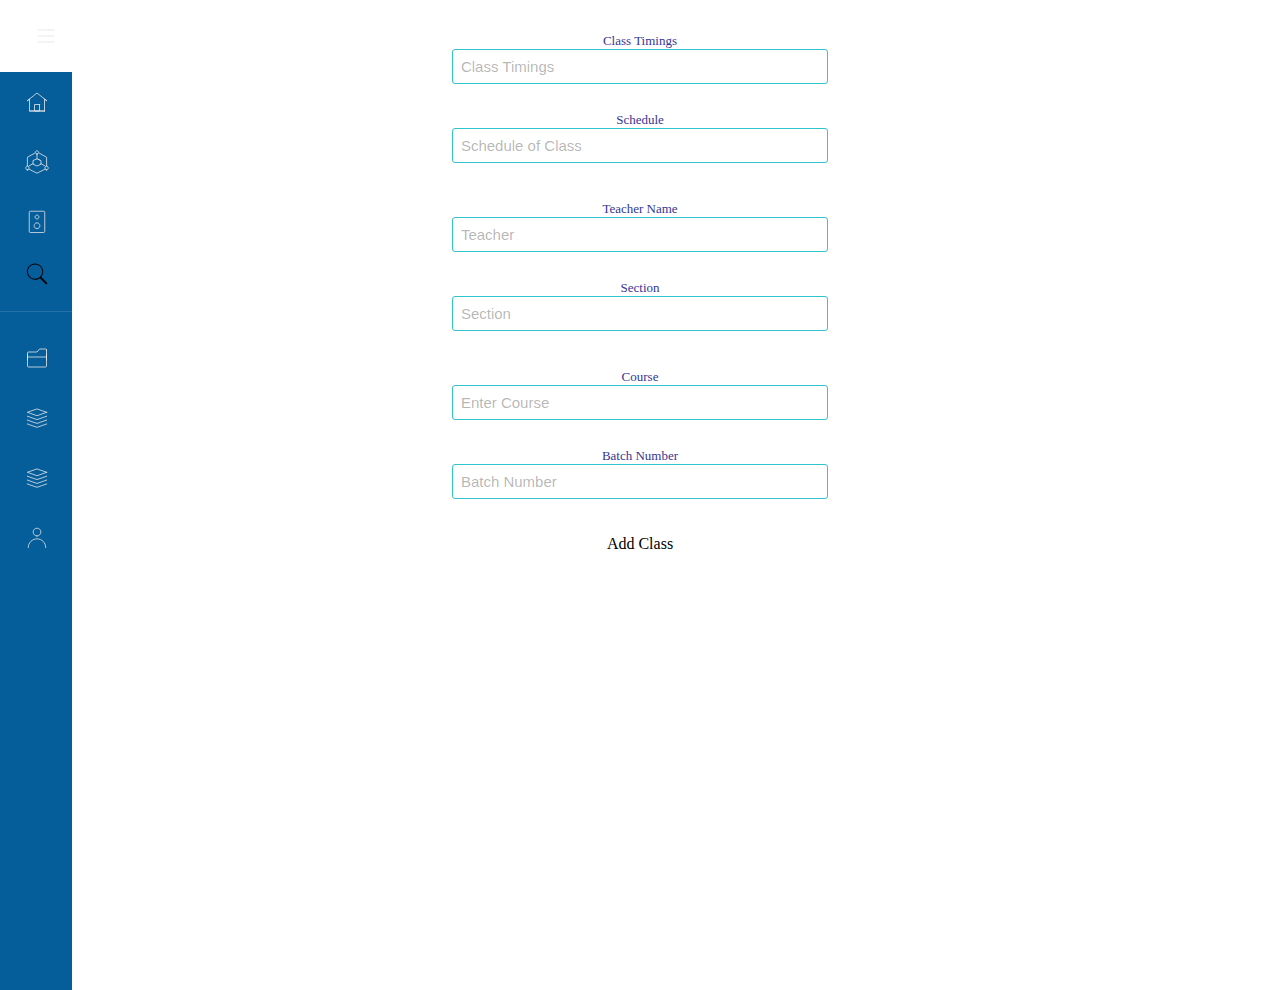
==== Pages/addclass.html @ c67c1d40 "Commit" ====
<!DOCTYPE html>
<html lang="en">

<head>
    <meta charset="UTF-8">
    <meta http-equiv="X-UA-Compatible" content="IE=edge">
    <meta name="viewport" content="width=device-width, initial-scale=1.0">
    <link href="https://cdn.jsdelivr.net/npm/bootstrap@5.2.0/dist/css/bootstrap.min.css" rel="stylesheet"
        integrity="sha384-gH2yIJqKdNHPEq0n4Mqa/HGKIhSkIHeL5AyhkYV8i59U5AR6csBvApHHNl/vI1Bx" crossorigin="anonymous">
    <link rel="stylesheet" href="https://cdnjs.cloudflare.com/ajax/libs/font-awesome/4.7.0/css/font-awesome.min.css">
    <script src='https://kit.fontawesome.com/a076d05399.js' crossorigin='anonymous'></script>
    <link rel="stylesheet" href="/Styles/admin.css">
    <script src="https://kit.fontawesome.com/yourcode.js" crossorigin="anonymous"></script>
    <link rel="stylesheet" href="https://cdnjs.cloudflare.com/ajax/libs/font-awesome/4.7.0/css/font-awesome.min.css">
    <link rel="stylesheet" href="https://cdn.statically.io/gh/sualeh-farooq/Components-Styles/main/Nav-bar/style.css">
    <link rel="stylesheet" href="https://cdnjs.cloudflare.com/ajax/libs/font-awesome/4.7.0/css/font-awesome.min.css">
</head>
<body>

    <nav class="sidebar">
        <div class="sidebar-inner">
          <header class="sidebar-header">
            <button
              type="button"
              class="sidebar-burger"
              onclick="toggleSidebar()"
            ></button>
            <img src="/assets/smit.png" class="sidebar-logo" />
          </header>
          <nav class="sidebar-menu">
            <button type="button" id ="gotoHome">
              <img  class="fa fa-home" src="/assets/icon-home.svg" />
              <span >Home</span>
            </button>
            <button type="button">
              <img class=" fa fa-graduation-cap" src="/assets/icon-blockchain.svg" />
              <span>Add Class</span>
            </button>
            <button type="button">
              <img class="fa fa-user" src="/assets/icon-speaker.svg" />
              <span>Add Student</span>
            </button>
            <button type="button" class="has-border ">
              <img class="fa fa-search" src="/assets/search.svg" />
              <span>Search</span>
            </button>
            <button type="button">
              <img src="/assets/icon-folders.svg" />
              <span>Classes</span>
            </button>
            <button type="button">
              <img src="/assets/icon-levels.svg" />
              <span>Students</span>
            </button>
            <button type="button">
                <img class="far fa-id-card" src="/assets/icon-levels.svg" />
                <span>Attendance</span>
              </button>
            <button type="button">
              <img class="fa fa-arrow-right" src="/assets/icon-accounts.svg" />
              <span>Logout</span>
            </button>
          </nav>
        </div>
      </nav>

    <!-- Class Register-->
    <div class="container " id="head">
      <br>
    
      <!-- <hr> -->
      <form id="form">
          <div class="row-check">
              <div class="col">
                  <label>Class Timings</label>
                  <br>
                  <input class="input" id="name" placeholder="Class Timings" type="text">
              </div>
              <div class="col">
                  <label>Schedule</label>
                  <br>
                  <input class="input" id="father" placeholder="Schedule of Class" type="text">
              </div>
          </div>
          <div class="row-check">
              <div class="col">
                  <label>Teacher Name</label>
                  <br>
                  <input placeholder="Teacher" id="email" class="input" type="text">
              </div>
              <div class="col">
                  <label>Section </label>
                  <br>
                  <input placeholder="Section" id="number" class="input" type="text">
              </div>
          </div>
          <div class="row-check">
              
              <div class="col">
                  <label>Course</label>
                  <br>
               <input type="text" class="input" placeholder="Enter Course">
          </div>
        
          
          
          <div class="row-check">
              <div class="col">
                  <label>Batch Number</label>
                  <br>
                  <input class="input file" name="path" id="picture" type="text" placeholder="Batch Number" >

              </div>
          </div>
          <div class="row-check">
            <div class="col">
          <submit onclick="getData()" type="submit" id="submitClass" class="btn btn-primary">Add Class</submit>
            </div></div>
      </form>
   
          
      <script type="text/javascript">
        const toggleSidebar = () => document.body.classList.toggle("open");
      </script>
  
  
  
  <!-- <script src="addClass.js" type="module"></script>
  a -->
  <script src="/JS/addClass.js" type="module"></script>
    <script src="https://unpkg.com/sweetalert/dist/sweetalert.min.js"></script>
    <script src='https://kit.fontawesome.com/a076d05399.js' crossorigin='anonymous'></script>
    <script defer src="https://use.fontawesome.com/releases/v5.15.4/js/all.js "
        integrity="sha384-rOA1PnstxnOBLzCLMcre8ybwbTmemjzdNlILg8O7z1lUkLXozs4DHonlDtnE7fpc "
        crossorigin="anonymous "></script>
    <script src="https://kit.fontawesome.com/2ab38ab271.js " crossorigin="anonymous "></script>
    <script src="https://code.jquery.com/jquery-3.4.1.slim.min.js"
        integrity="sha384-J6qa4849blE2+poT4WnyKhv5vZF5SrPo0iEjwBvKU7imGFAV0wwj1yYfoRSJoZ+n"
        crossorigin="anonymous"></script>
    <script src="https://cdn.jsdelivr.net/npm/popper.js@1.16.0/dist/umd/popper.min.js"
        integrity="sha384-Q6E9RHvbIyZFJoft+2mJbHaEWldlvI9IOYy5n3zV9zzTtmI3UksdQRVvoxMfooAo"
        crossorigin="anonymous"></script>
    <script src="https://cdn.jsdelivr.net/npm/bootstrap@4.4.1/dist/js/bootstrap.min.js"
        integrity="sha384-wfSDF2E50Y2D1uUdj0O3uMBJnjuUD4Ih7YwaYd1iqfktj0Uod8GCExl3Og8ifwB6"
        crossorigin="anonymous"></script>
</body>
</html>
---- Styles/admin.css ----
* {
    box-sizing: border-box;
  }
  
  body {
    margin: 0;
    background: white;
  }
  
  button {
    background: transparent;
    border: 0;
    padding: 0;
    cursor: pointer;
  }
  
  .fa-search , 
  .fa-home,
  .fa-graduation-cap,
  .fa-user,
  .fa-id-card,
  .fa-arrow-right
  {
    font-size:24px;
    color: white;
  }
  .sidebar {
    position: absolute;
    overflow: hidden;
    top: 0;
    left: 0;
    width: 72px;
    height: 110%;
    /* background: #6d10db; */
    /* color: ; */
    background-color: #055e9a;
    transition: width 0.7s;
    
  }
  
  body.open .sidebar {
    width: 260px;
  }
  
  .sidebar-inner {
    position: absolute;
    top: 0;
    left: 0;
    width: 300px;
  }
  
  .sidebar-header {
    display: flex;
    align-items: center;
    height: 72px;
    /* padding: 0 1.25rem 0 0; */
    padding: 10px;
    background: rgb(255, 255, 255);
  }
  
  .sidebar-burger {
    width: 72px;
    height: 72px;
    display: grid;
    place-items: center;
    background: url("/assets/icon-burger.svg") no-repeat center center;
  }
  
  body.open .sidebar-burger {
    /* background: url(/assets/icon-lock.svg) no-repeat no-repeat center center; */
  }
  
  .sidebar-logo {
    height: 150px;
  }
  
  .sidebar-menu {
    display: grid;
  }
  
  .sidebar-menu > button {
    display: flex;
    gap: 25px;
    align-items: center;
    height: 60px;
    font-family: "Poppins";
    font-size: 16px;
    font-weight: 200;
    letter-spacing: 2px;
    line-height: 1;
    padding: 0 25px;
  }
  
  .sidebar-menu > button.has-border {
    padding-bottom: 1rem;
    border-bottom: 1px solid rgba(255, 255, 255, 0.12);
    margin-bottom: 1rem;
    color: white !important;
  }
  .search {
    color: white !important;
  }
  
  .sidebar-menu > button > img {
    width: 24px;
    height: 24px;
  }
  
  .sidebar-menu > button > span {
    color: #f9f9f9;
  }


.adminHead{
  font-size: 40px;
  color: #055e9a;
}
.adminLogo {
  width: 180px;
}

#form {
  /* border: 2px solid black; */
  display: flex;
  flex-direction: column;
  justify-content: center;
}

.adminLim {
  display: flex;
  justify-content: space-between;
  align-items: center;
  /* border: 2px solid black; */
  padding: 0;
  flex-wrap: wrap;
}
.cardGrid {
  display: flex;
  justify-content: space-around;
  flex-direction: column;
  /* border: 2px solid black; */
  align-items: center;
  /* width: 10%; */
  margin: 0 auto;
}

.okay {
  color: black;
  text-align: center;
  /* border: 2px solid black; */
  margin: 0 auto;
  font-size: xx-large;
}

.cardBtn {
  box-shadow: rgba(0, 0, 0, 0.15) 1.95px 1.95px 2.6px;
  margin: 15px !important;
}
.cardBtn:active {
  transform: translateY(10px);
  transition: ease 0.6s !important;
}


.flex {
  display: flex;
  flex-direction: row;
}

.card {
  padding: 10px;
}



.header {
  background-color: rgb(255, 255, 255);
  background-image: url('assets/bg1.png');
  background-size: cover;
  background-repeat: no-repeat;
  width: 100%;
  height: auto;
  padding-bottom: 10px;
}

.content {
  width: max-content;
  margin: 0 auto;
  display: flex;
  flex-direction: column;
  justify-content: center;
}

.logo {
  width: auto;
  display: flex;
  justify-content: center;
}

.logo img {
  width: 170px;
  height: 170px;
  margin-top: -20px;
  margin: 0 auto !important;
}

.course {
  width: auto;
  margin-top: -35px;
  /* margin-bottom: -5px; */
}

.course p {
  font-size: 30px;
  font-weight: 500;
  color: #3c3e8d;
}

.slogan {
  width: auto;
  text-align: center;
  color: rgba(60, 62, 141, 0.8);
  margin-top: -10px;
  font-size: large;
}

.btns {
  display: flex;
  justify-content: center;
  margin-top: 50px;
}
#submitClass {
  width: 30% !important;
}
.btns button {
  border: none;
  outline: none;
  padding: 10px;
  border-radius: none !important;
  margin-top: -20px;
}

.btn1 {
  margin-left: 10px;
  background-color: rgba(226, 226, 226, 0.2);
  border-radius: none !important;
  height: auto;
  font-size: small;
  color: #3c3e8d;
}

.btn1:focus {
  color: #2aacb5;
  background-color: white;
  border-top: 2px solid rgba(226, 226, 226, 0.2);
  border-right: 2px solid rgba(226, 226, 226, 0.2);
  border-left: 2px solid rgba(226, 226, 226, 0.2);
}

.row-check {
  display: flex;
  /* justify-content: space-between; */
  flex-direction: column;
  /* border: 2px solid black; */
  flex-wrap: wrap;
  margin-bottom: 10px;
}

.col {
  text-align: center;
  margin: 8px;
  padding: 5px;
}

.input {
  width: 30%;
  padding: 8px;
}

input {
  border: 1px solid #30c5cf;
  border-radius: 3px;
  font-size: 15px;
}
#head {
  /* display: flex; */
}

label {
  color: #353695;
  font-size: small;
  font-weight: 500;
  text-align: left !important;
  /* border: 2px solid black; */
  /* margin-left: -2%; */
}

input:focus {
  outline: none;
  border: 1px solid #3c3e8d;
}

::placeholder {
  color: rgba(0, 0, 0, 0.3);
}

select {
  border: 1px solid #30c5cf;
}

select:focus {
  outline: none;
  border: 1px solid #3c3e8d;
}

.btn {
  width: 100%;
  margin-bottom: 25px;
}

.btn:active {
  transform: translateY(4px);
}

hr {
  margin-top: -2px;
  /* background-color: rgba(226, 226, 226, 0.2); */
}

.card2 {
  display: none;
}

ol li {
  font-size: medium;
}

.slogan>small {
  font-weight: 500;
  font-size: large;
}

.id-card {
  width: 370px;
  height: 520px;
  margin: 0 auto;
  background-image: url('/assets/card-bg.jpeg');
  background-size: cover;
  /* object-fit: contain; */
  background-repeat: no-repeat;
  display: flex;
  justify-content: center;
  align-items: center;
}

.id-card-space {
  margin-bottom: 50px;
  display: none;
}

.dp {
  width: 170px;
  height: 150px;
  border: 1px solid #3c3e8d;
  margin-bottom: 20px;
}

.dp>img {
  width: 100%;
  height: 100%;
}

.card>p {
  text-align: center;
  font-size: large;
  font-weight: bold;
  /* color: #3c3e8d; */
  color: #353695;
}

.retBtn1 {
  margin-left: 20px;
  color: white;
  font-weight: bold;
  border-radius: 5px;
  /* background-color: rgb(0, 143, 253); */
}

.retBtn1:active {
  transform: translateY(5px);
  border: none !important;
  outline: none !important;
}

.retBtn1:focus {
  border: none !important;
  outline: none !important;
}

#adminBtn {
  border: none;
  outline: none;
  background-color: white;
  font-size: large;
  color: #353695;
}

#adminName,
#adminPass {
  padding: 10px;
  width: 300px;
}

.admin {
  margin: 0 auto;
  /* border: 2px solid black; */
  width: max-content;
  padding: 50px;
  text-align: center;
  color: #353695;
  margin-top: 80px;
  background-color: rgba(255, 255, 255, 0.5);
  height: auto;
  box-shadow: rgba(0, 0, 0, 0.1) 0px 10px 15px -3px, rgba(0, 0, 0, 0.05) 0px 4px 6px -2px;
}

.admin>h5 {
  font-size: xx-large;
}

.adminSpace {
  display: none;
}

tr {
  border: 2px solid black;
  text-align: center;
}

th {
  border: 2px solid black;
  text-align: center;
}

td {
  border: 2px solid black;
}

#loader {
  display: none;
}

.adminInp {
  border: none;
  cursor: pointer;
  text-align: center;
}

.adminInp:focus {
  border: none;
  cursor: pointer;
}

#table {
  width: 120% !important;
  margin-left: -10%;
  text-align: center !important;
}

.del {
  background-color: white;
  border: none;
  /* box-shadow: 2px 3px 7px 2px rgba(0, 0, 0, 0.5); */
}
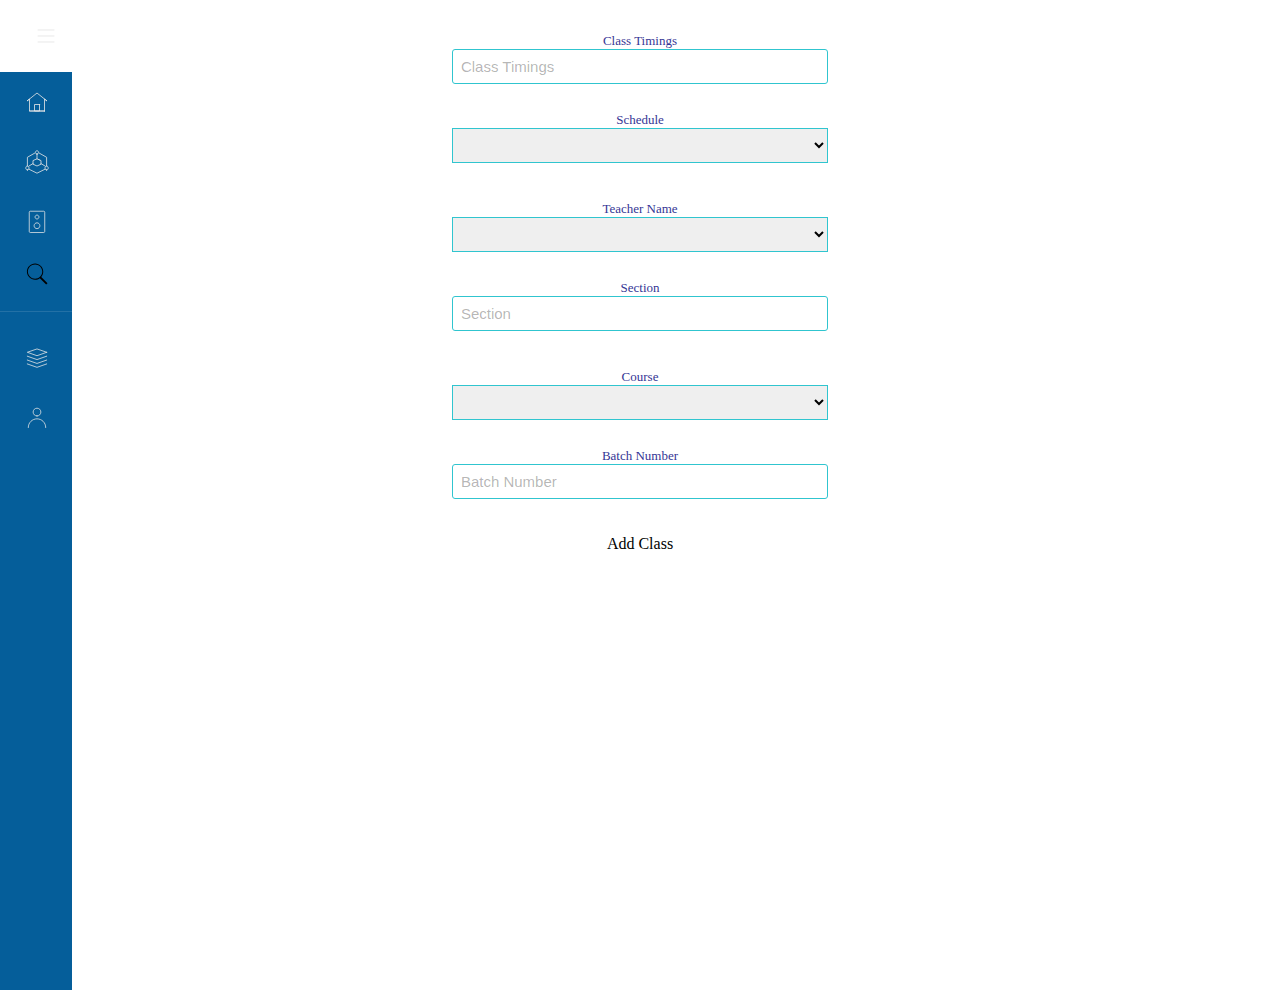
==== commit 1c326911: "commit" ====
--- a/Pages/addclass.html
+++ b/Pages/addclass.html
@@ -34,24 +34,17 @@
             </button>
             <button type="button">
               <img class=" fa fa-graduation-cap" src="/assets/icon-blockchain.svg" />
-              <span>Add Class</span>
+              <span>Classes</span>
             </button>
             <button type="button">
               <img class="fa fa-user" src="/assets/icon-speaker.svg" />
-              <span>Add Student</span>
+              <span>Students</span>
             </button>
             <button type="button" class="has-border ">
               <img class="fa fa-search" src="/assets/search.svg" />
               <span>Search</span>
             </button>
-            <button type="button">
-              <img src="/assets/icon-folders.svg" />
-              <span>Classes</span>
-            </button>
-            <button type="button">
-              <img src="/assets/icon-levels.svg" />
-              <span>Students</span>
-            </button>
+            
             <button type="button">
                 <img class="far fa-id-card" src="/assets/icon-levels.svg" />
                 <span>Attendance</span>
@@ -74,24 +67,37 @@
               <div class="col">
                   <label>Class Timings</label>
                   <br>
-                  <input class="input" id="name" placeholder="Class Timings" type="text">
+                  <input class="input" id="cls-time" placeholder="Class Timings" type="text">
               </div>
               <div class="col">
-                  <label>Schedule</label>
-                  <br>
-                  <input class="input" id="father" placeholder="Schedule of Class" type="text">
-              </div>
+                <label>Schedule</label>
+                <br>
+                <select id="cls-sc" class="input" required>
+                    <option disabled selected ></option>
+                    <option>Monday - Wednesday - Friday</option>
+                    <option>Tuesday - Thursday - Saturday</option>
+
+                </select>
+            </div>
           </div>
           <div class="row-check">
               <div class="col">
                   <label>Teacher Name</label>
                   <br>
-                  <input placeholder="Teacher" id="email" class="input" type="text">
+                  <select id="cls-tea" class="input" required>
+                    <option disabled selected ></option>
+                    <option>Sir Haider</option>
+                    <option>Sir Ghous</option>
+                    <option>Sir Inzamam</option>
+                    <option>Sir Kashif</option>
+                    <option>Sir Rizwan</option>
+
+                  </select>
               </div>
               <div class="col">
-                  <label>Section </label>
+                  <label>Section</label>
                   <br>
-                  <input placeholder="Section" id="number" class="input" type="text">
+                  <input placeholder="Section" id="cls-sec" class="input" type="text">
               </div>
           </div>
           <div class="row-check">
@@ -99,7 +105,15 @@
               <div class="col">
                   <label>Course</label>
                   <br>
-               <input type="text" class="input" placeholder="Enter Course">
+                  <select id="cls-crs" class="input" required>
+                    <option disabled selected ></option>
+                    <option>Graphic Designing</option>
+                    <option>Web & Mobile</option>
+                    <option>CCNA</option>
+                    <option>Certified Computer Operator</option>
+                    <option>Mobile Repairing</option>
+
+                  </select>
           </div>
         
           
@@ -108,13 +122,13 @@
               <div class="col">
                   <label>Batch Number</label>
                   <br>
-                  <input class="input file" name="path" id="picture" type="text" placeholder="Batch Number" >
+                  <input class="input file" id="cls-bn" type="text" placeholder="Batch Number" >
 
               </div>
           </div>
           <div class="row-check">
             <div class="col">
-          <submit onclick="getData()" type="submit" id="submitClass" class="btn btn-primary">Add Class</submit>
+          <submit  type="submit" id="submitClass" class="btn btn-primary">Add Class</submit>
             </div></div>
       </form>
    
--- a/Styles/admin.css
+++ b/Styles/admin.css
@@ -126,13 +126,32 @@
   justify-content: center;
 }
 
+.cardAtend {
+  margin: 10px !important;
+}
+
+.card-body {
+  padding: 10px !important;
+}
 .adminLim {
   display: flex;
-  justify-content: space-between;
+  justify-content: space-around;
   align-items: center;
   /* border: 2px solid black; */
   padding: 0;
   flex-wrap: wrap;
+}
+.input2 {
+  width: 100% !important;
+}
+
+.adminLima{
+  display: flex !important;
+  justify-content: center !important;
+  /* border: 2px solid black; */
+  width: max-content;
+  margin: 0 auto !important;
+  text-align: center !important;
 }
 .cardGrid {
   display: flex;
@@ -422,6 +441,15 @@
   background-color: rgba(255, 255, 255, 0.5);
   height: auto;
   box-shadow: rgba(0, 0, 0, 0.1) 0px 10px 15px -3px, rgba(0, 0, 0, 0.05) 0px 4px 6px -2px;
+} 
+.cardGrid2 {
+  display: flex !important;
+  flex-direction: row !important;
+  z-index: -1;
+}
+.adminClasses {
+  margin-top: 10% !important;
+  /* border: 2px solid black; */
 }
 
 .admin>h5 {
@@ -471,4 +499,11 @@
   background-color: white;
   border: none;
   /* box-shadow: 2px 3px 7px 2px rgba(0, 0, 0, 0.5); */
+}
+
+.sidebarCheck {
+  height: 150% !important;
+}
+#submitStd {
+    width: 30% !important;
 }